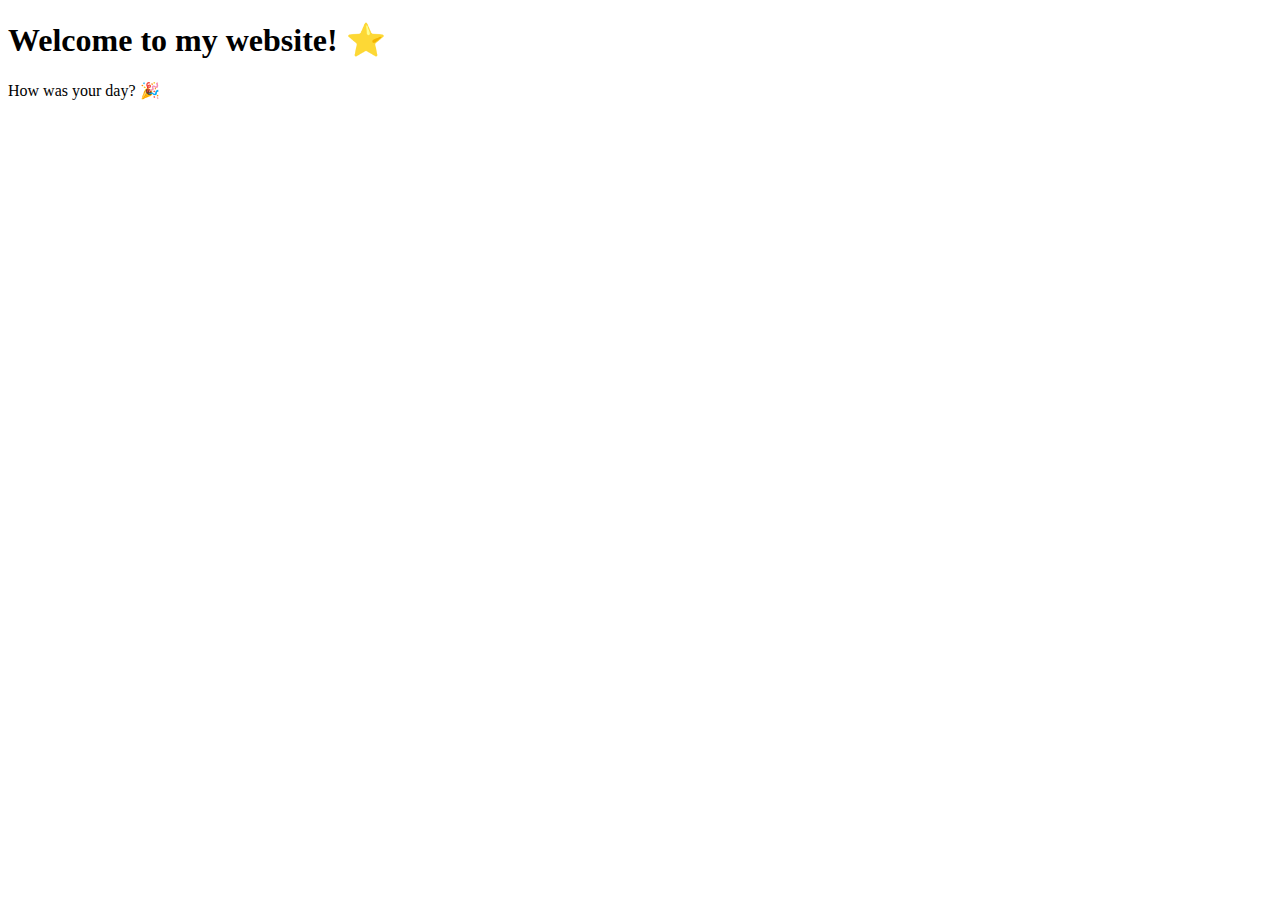
==== index.html @ 013cd24f "Initialize index.html" ====
<!DOCTYPE html>
<html lang="en">
<head>
   <meta charset="UTF-8">
   <meta http-equiv="X-UA-Compatible" content="IE=edge">
   <meta name="viewport" content="width=device-width, initial-scale=1.0">
   <title>Document</title>
</head>
<body>
   <h1>Welcome to my website! ⭐️</h1>
   <p>How was your day? 🎉</p>
</body>
</html>
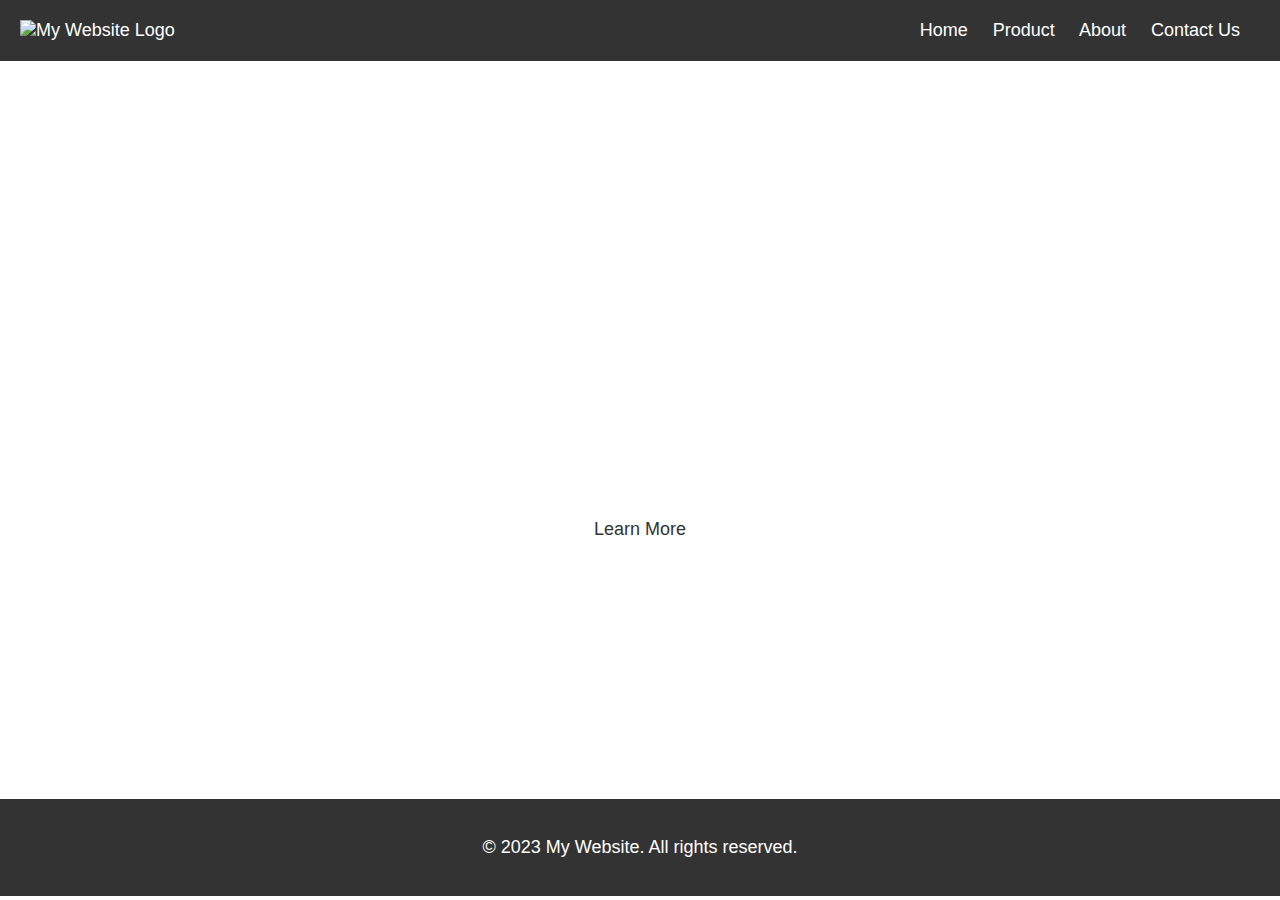
==== commit d418f2e3: "Changed URLs" ====
--- a/index.html
+++ b/index.html
@@ -1,13 +1,40 @@
 <!DOCTYPE html>
 <html lang="en">
+
 <head>
    <meta charset="UTF-8">
    <meta http-equiv="X-UA-Compatible" content="IE=edge">
    <meta name="viewport" content="width=device-width, initial-scale=1.0">
    <title>Document</title>
+   <link rel="stylesheet" href="css/reset.css">
+   <link rel="stylesheet" href="css/index.css">
+   <link rel="stylesheet" href="css/main.css">
 </head>
+
 <body>
-   <h1>Welcome to my website! ⭐️</h1>
-   <p>How was your day? 🎉</p>
+   <header>
+      <img src="https://picsum.photos/100/50" alt="My Website Logo">
+		<nav>
+			<a href="/static-GA-website">Home</a>
+			<a href="static-GA-website/product.html">Product</a>
+			<a href="/static-GA-website/about.html">About</a>
+			<a href="/static-GA-website/contact-us.html">Contact Us</a>
+		</nav>
+	</header>
+
+	<!-- HTML code for main content -->
+	<main>
+      <div class="hero">
+         <h1>Welcome to My Website</h1>
+         <p>This is some introductory text for my website.</p>
+         <button>Learn More</button>
+      </div>
+	</main>
+
+	<!-- HTML code for footer -->
+	<footer>
+		<p>&copy; 2023 My Website. All rights reserved.</p>
+	</footer>
 </body>
+
 </html>--- a/css/index.css
+++ b/css/index.css
@@ -0,0 +1,31 @@
+header {
+   background-color: #333;
+   color: #fff;
+   padding: 20px;
+   display: flex;
+   justify-content: space-between;
+   align-items: center;
+}
+
+header a {
+   color: #fff;
+   text-decoration: none;
+   margin-right: 20px;
+}
+
+header img {
+	display: block;
+}
+
+header a:hover {
+   color: #ccc;
+}
+
+/* CSS code for footer */
+footer {
+   background-color: #333;
+   color: #fff;
+   padding: 20px;
+   width: 100%;
+   text-align: center;
+}--- a/css/main.css
+++ b/css/main.css
@@ -0,0 +1,37 @@
+.hero {
+   background-image: url('https://picsum.photos/1920/850');
+   background-size: cover;
+   height: 82vh;
+   display: flex;
+   flex-direction: column;
+   justify-content: center;
+   align-items: center;
+   color: #fff;
+   text-align: center;
+}
+
+.hero h1 {
+   font-size: 48px;
+   margin-bottom: 20px;
+}
+
+.hero p {
+   font-size: 24px;
+   margin-bottom: 40px;
+}
+
+.hero button {
+   background-color: #fff;
+   color: #333;
+   padding: 10px 20px;
+   border: none;
+   border-radius: 5px;
+   font-size: 18px;
+   cursor: pointer;
+   transition: all 0.3s ease;
+}
+
+.hero button:hover {
+   background-color: #333;
+   color: #fff;
+}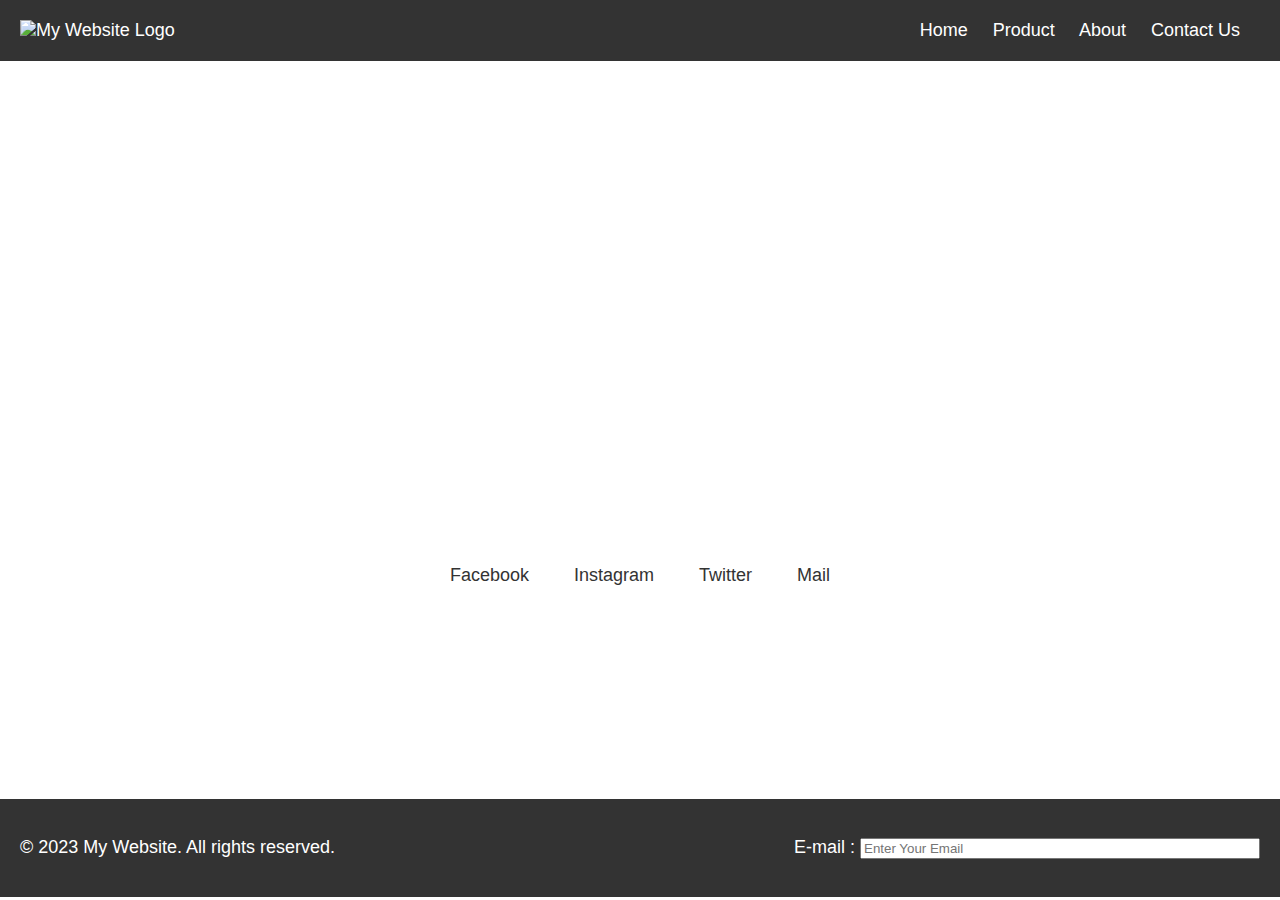
==== commit 08a1ee86: "Added code for custom event tracking and css and enabled youtube api" ====
--- a/index.html
+++ b/index.html
@@ -2,10 +2,18 @@
 <html lang="en">
 
 <head>
+   <script async src="https://www.googletagmanager.com/gtag/js?id=G-SFHHVM2XZ8"></script>
+   <script>
+      window.dataLayer = window.dataLayer || [];
+      function gtag(){dataLayer.push(arguments);}
+      gtag('js', new Date());
+
+      gtag('config', 'G-SFHHVM2XZ8');
+   </script>
    <meta charset="UTF-8">
    <meta http-equiv="X-UA-Compatible" content="IE=edge">
    <meta name="viewport" content="width=device-width, initial-scale=1.0">
-   <title>Document</title>
+   <title>Home Page</title>
    <link rel="stylesheet" href="css/reset.css">
    <link rel="stylesheet" href="css/index.css">
    <link rel="stylesheet" href="css/main.css">
@@ -15,10 +23,10 @@
    <header>
       <img src="https://picsum.photos/100/50" alt="My Website Logo">
 		<nav>
-			<a href="/static-GA-website">Home</a>
-			<a href="static-GA-website/product.html">Product</a>
-			<a href="/static-GA-website/about.html">About</a>
-			<a href="/static-GA-website/contact-us.html">Contact Us</a>
+			<a href="index.html">Home</a>
+			<a href="product.html">Product</a>
+			<a href="about.html">About</a>
+			<a href="contact-us.html">Contact Us</a>
 		</nav>
 	</header>
 
@@ -27,14 +35,26 @@
       <div class="hero">
          <h1>Welcome to My Website</h1>
          <p>This is some introductory text for my website.</p>
-         <button>Learn More</button>
+         <p>Share this Website Via</p>
+         <div class="hero-btn-container">
+            <button class="custom-event-trigger">Facebook</button>
+            <button class="custom-event-trigger">Instagram</button>
+            <button class="custom-event-trigger">Twitter</button>
+            <button class="custom-event-trigger">Mail</button>
+         </div>
       </div>
 	</main>
 
 	<!-- HTML code for footer -->
 	<footer>
 		<p>&copy; 2023 My Website. All rights reserved.</p>
+      <div class="contact-us-form">
+         <form id="contactUsFormFooter">
+               <p>E-mail : <input type="email" name="email" id="" placeholder="Enter Your Email" required></p>
+         </form>
+      </div>
 	</footer>
+   <script src="js/index.js"></script>
 </body>
 
 </html>--- a/css/index.css
+++ b/css/index.css
@@ -28,4 +28,10 @@
    padding: 20px;
    width: 100%;
    text-align: center;
+   display: flex;
+   justify-content: space-between;
+}
+
+.contact-us-form input {
+   width: 400px;
 }--- a/css/main.css
+++ b/css/main.css
@@ -34,4 +34,14 @@
 .hero button:hover {
    background-color: #333;
    color: #fff;
+}
+
+.video-container {
+   padding: 20px;
+   text-align: center;
+}
+
+.about-us-description {
+   margin: 20px;
+   font-size: 24px;
 }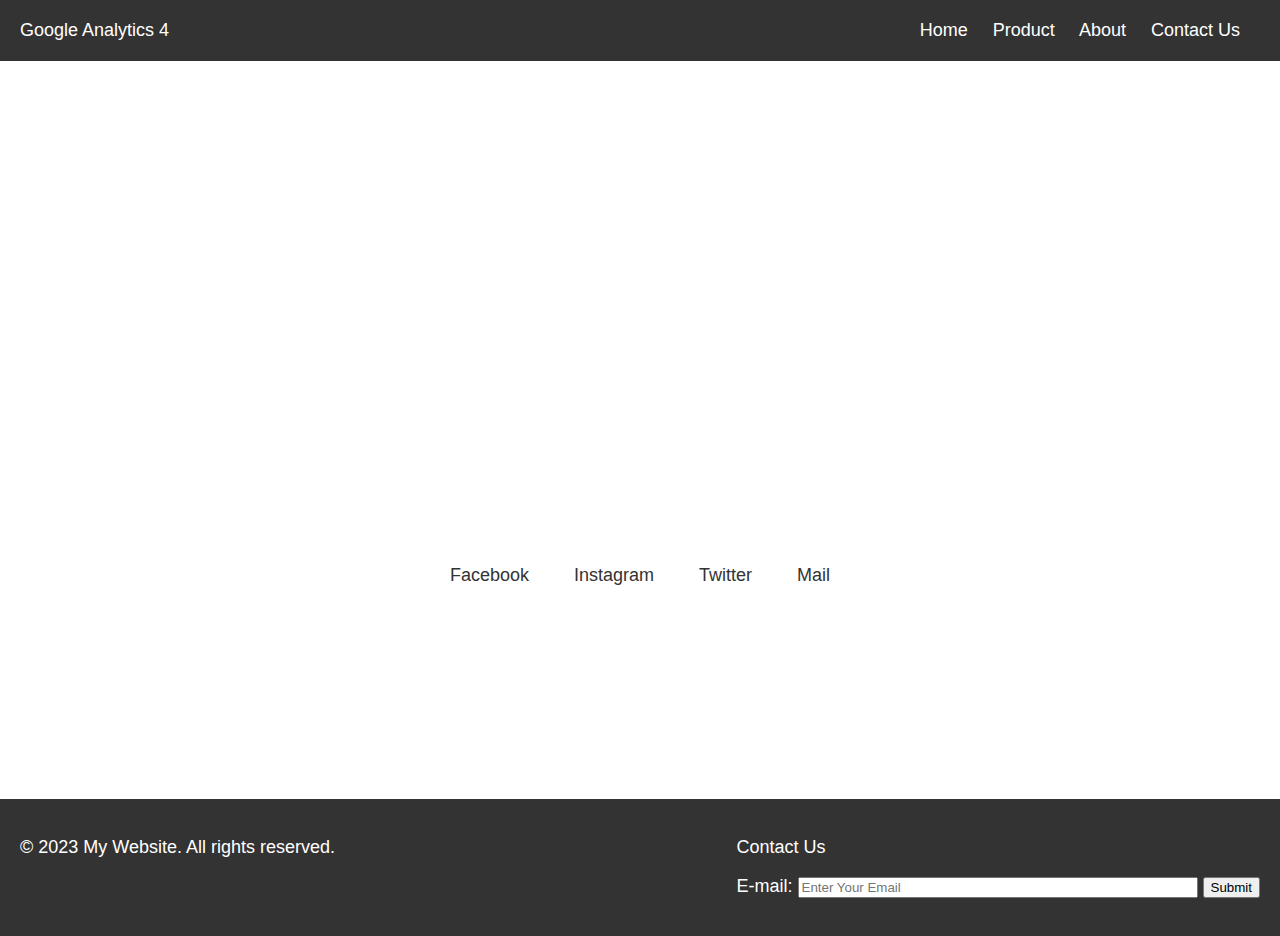
==== commit d5beb3d4: "Purchase conversions and changes in HTML file" ====
--- a/index.html
+++ b/index.html
@@ -21,7 +21,7 @@
 
 <body>
    <header>
-      <img src="https://picsum.photos/100/50" alt="My Website Logo">
+      Google Analytics 4
 		<nav>
 			<a href="index.html">Home</a>
 			<a href="product.html">Product</a>
@@ -49,8 +49,12 @@
 	<footer>
 		<p>&copy; 2023 My Website. All rights reserved.</p>
       <div class="contact-us-form">
+         <p>Contact Us</p>
          <form id="contactUsFormFooter">
-               <p>E-mail : <input type="email" name="email" id="" placeholder="Enter Your Email" required></p>
+            <p>E-mail: 
+               <input type="email" name="email" id="" placeholder="Enter Your Email" required>
+               <button type="submit">Submit</button>
+            </p>
          </form>
       </div>
 	</footer>
--- a/css/index.css
+++ b/css/index.css
@@ -32,6 +32,10 @@
    justify-content: space-between;
 }
 
+footer p {
+   text-align: left;
+}
+
 .contact-us-form input {
    width: 400px;
 }--- a/css/main.css
+++ b/css/main.css
@@ -44,4 +44,79 @@
 .about-us-description {
    margin: 20px;
    font-size: 24px;
+}
+
+.product-card-container {
+   padding: 40px 0;
+   display: flex;
+   justify-content: space-around;
+}
+
+.product-card {
+   background-color: #fff;
+   border-radius: 5px;
+   box-shadow: 0 2px 4px rgba(0, 0, 0, 0.3);
+   display: flex;
+   flex-direction: column;
+   position: relative;
+   transition: all 0.3s ease;
+   width: 300px;
+}
+
+.product-card:hover {
+   box-shadow: 0 6px 10px rgba(0, 0, 0, 0.3);
+   transform: translateY(-5px);
+}
+
+.product-card img {
+   height: 200px;
+   object-fit: cover;
+   object-position: center;
+   width: 100%;
+}
+
+.product-card .content {
+   padding: 20px;
+   flex-grow: 1;
+   display: flex;
+   flex-direction: column;
+   justify-content: space-between;
+}
+
+.product-card h2 {
+   font-size: 24px;
+   margin-bottom: 10px;
+}
+
+.product-card p {
+   font-size: 18px;
+   line-height: 1.5;
+   margin-bottom: 20px;
+}
+
+.product-card button {
+   background-color: #333;
+   color: #fff;
+   padding: 10px 20px;
+   border: none;
+   border-radius: 5px;
+   font-size: 18px;
+   cursor: pointer;
+   transition: all 0.3s ease;
+}
+
+.product-card button:hover {
+   background-color: #fff;
+   color: #333;
+}
+
+.product-card .badge {
+   background-color: #333;
+   color: #fff;
+   font-size: 18px;
+   padding: 5px 10px;
+   position: absolute;
+   top: 10px;
+   right: 10px;
+   z-index: 1;
 }